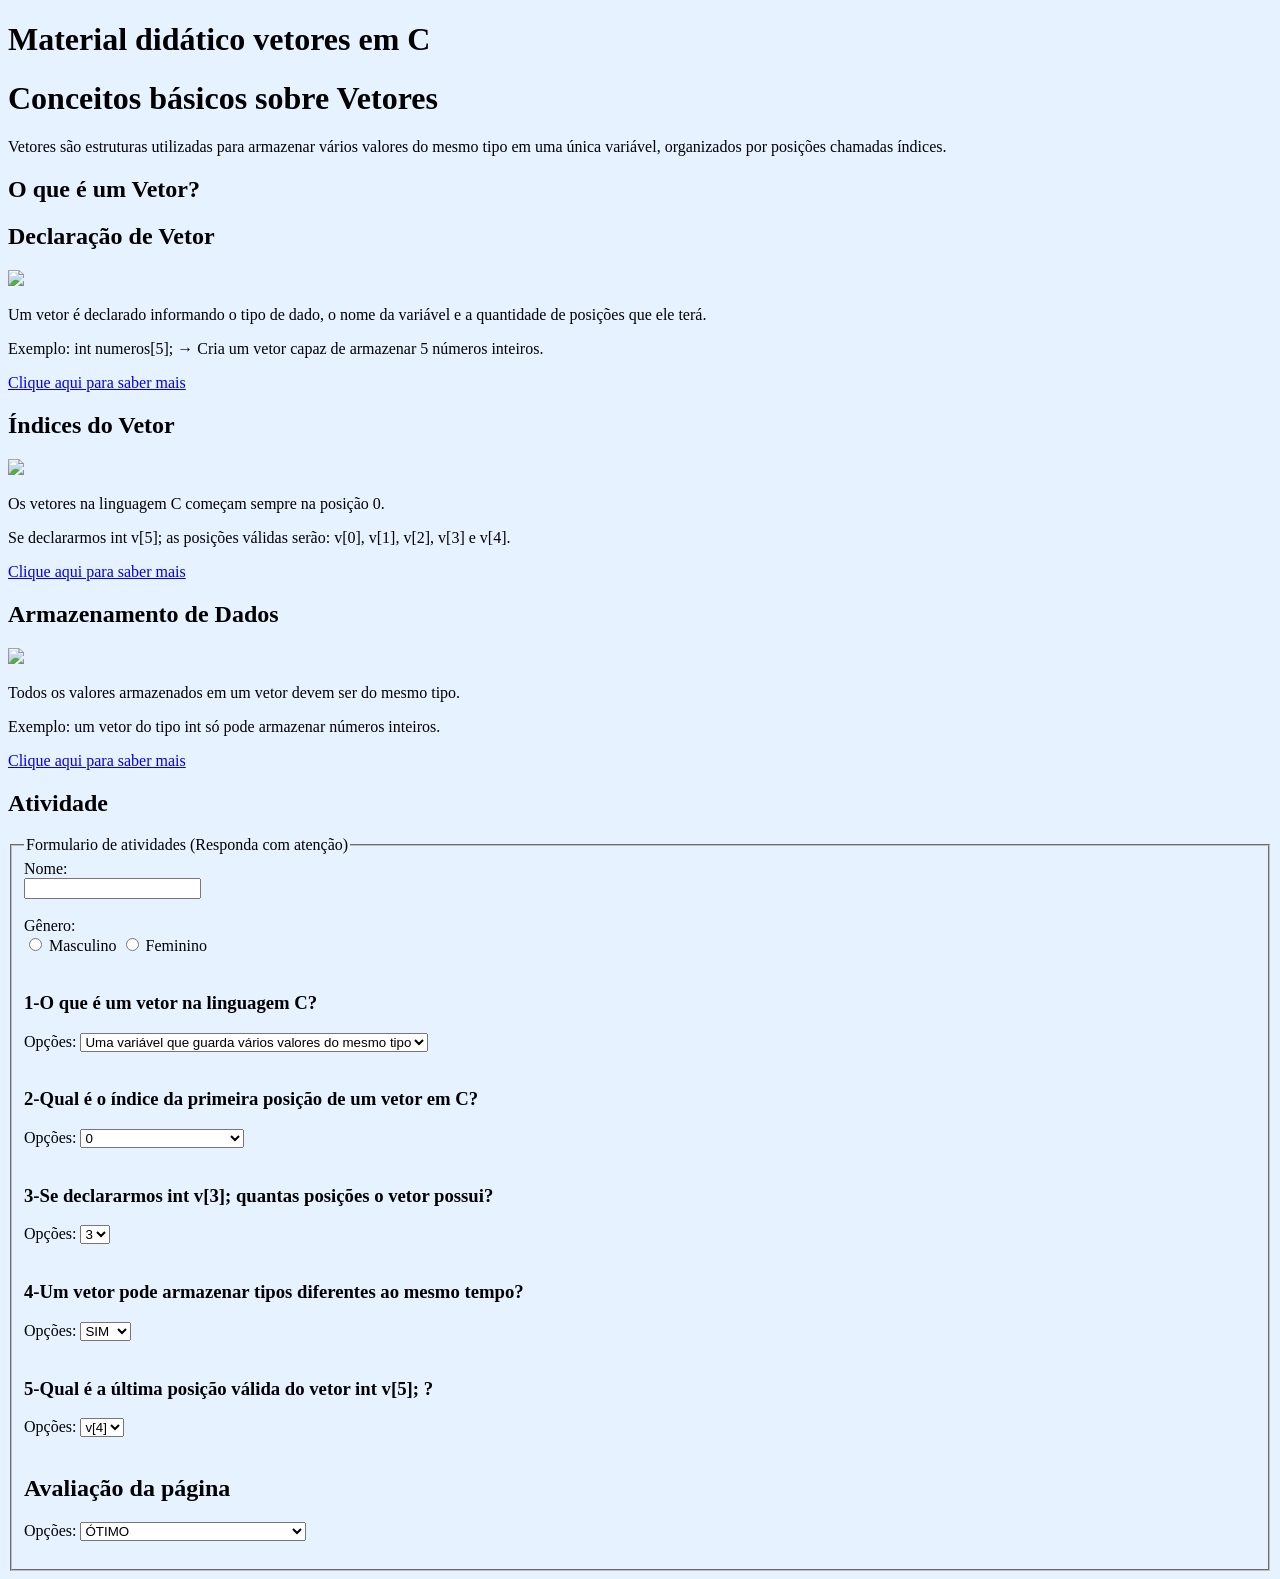
==== atividade2.html @ 40ea2154 "Update and rename pagiina de estudos.html to atividade2.html" ====
<!DOCTYPE html>
<html lang="pt-BR">

<head>
	<title>página de estudos! - luana</title>
</head>
<body style="background-color: #e6f2ff;">

	<h1>Material didático vetores em C</h1>
	<h1>Conceitos básicos sobre Vetores</h1>	
		
	<p>Vetores são estruturas utilizadas para armazenar vários valores do mesmo tipo em uma única variável, organizados por posições chamadas índices.</p>

	<h2>O que é um Vetor?</h2>
	<h2>Declaração de Vetor</h2>
	<img src="https://gabrielbueno072.github.io/rea-aed/img/vet/exercicio2.PNG" height="150">
	<p>Um vetor é declarado informando o tipo de dado, o nome da variável e a quantidade de posições que ele terá.</p>
	<p>Exemplo: int numeros[5]; → Cria um vetor capaz de armazenar 5 números inteiros.</p>
	<a href="https://linguagemc.com.br/vetores-em-c/">Clique aqui para saber mais</a>
	
	<h2>Índices do Vetor</h2>
	<img src="https://encrypted-tbn0.gstatic.com/images?q=tbn:ANd9GcRp1LKoICfYQ5lr4w8bl6QFVl7clglaNfkcSA&s" height="150">
	<p>Os vetores na linguagem C começam sempre na posição 0.</p>
	<p>Se declararmos int v[5]; as posições válidas serão: v[0], v[1], v[2], v[3] e v[4].</p>
	<a href="https://linguagemc.com.br/vetores-em-c/">Clique aqui para saber mais</a>

	<h2>Armazenamento de Dados</h2>
	<img src="https://linguagemc.com.br/wp-content/uploads/2012/11/arrayscomvariasdimensoexemplo1.png" height="150">
	<p>Todos os valores armazenados em um vetor devem ser do mesmo tipo.</p>
	<p>Exemplo: um vetor do tipo int só pode armazenar números inteiros.</p>
	<a href="https://linguagemc.com.br/vetores-em-c//">Clique aqui para saber mais</a>

	<selection id="Atividade">
		<h2>Atividade</h2>
			<form>
				<fieldset>
					<legend>Formulario de atividades (Responda com atenção)</legend>

					<label for="nome">Nome:</label><br>
					<input type="text" id="nome" name="nome"><br><br>

					<label>Gênero:</label><br>
					<input type="radio" name="genero"> Masculino
					<input type="radio" name="genero"> Feminino<br><br>

					<h3>1-O que é um vetor na linguagem C?</h3>
					<label>Opções:</label>
					<select>
						<option>Uma variável que guarda vários valores do mesmo tipo</option>
						<option>Uma função matemática</option>
						<option>Um tipo de repetição</option>
						<option>Um comando de saída</option>
					</select><br><br>

					<h3>2-Qual é o índice da primeira posição de um vetor em C?</h3>
					<label>Opções:</label>
					<select>
						<option>0</option>
						<option>1</option>
						<option>-1</option>
						<option>Depende do compilador</option>
					</select><br><br>

					<h3>3-Se declararmos int v[3]; quantas posições o vetor possui?</h3>
					<label>Opções:</label>
					<select>
						<option>3</option>
						<option>2</option>
						<option>4</option>
						<option>0</option>
					</select><br><br>

					<h3>4-Um vetor pode armazenar tipos diferentes ao mesmo tempo?</h3>
					<label>Opções:</label>
					<select>
						<option>SIM</option>
						<option>NÃO</option>
					</select><br><br>

					<h3>5-Qual é a última posição válida do vetor int v[5]; ?</h3>
					<label>Opções:</label>
					<select>
						<option>v[4]</option>
						<option>v[5]</option>
						<option>v[0]</option>
						<option>v[1]</option>
					</select><br><br>
						
					<h2>Avaliação da página</h2>
					<label>Opções:</label>
					<select>
						<option>ÓTIMO</option>
						<option>BOM</option>
						<option>NORMAL</option>
						<option>MAIS FEIO QUE BATER EM MÃE</option>
					</select><br><br>
				</fieldset>
			</form>
</body>

</html>
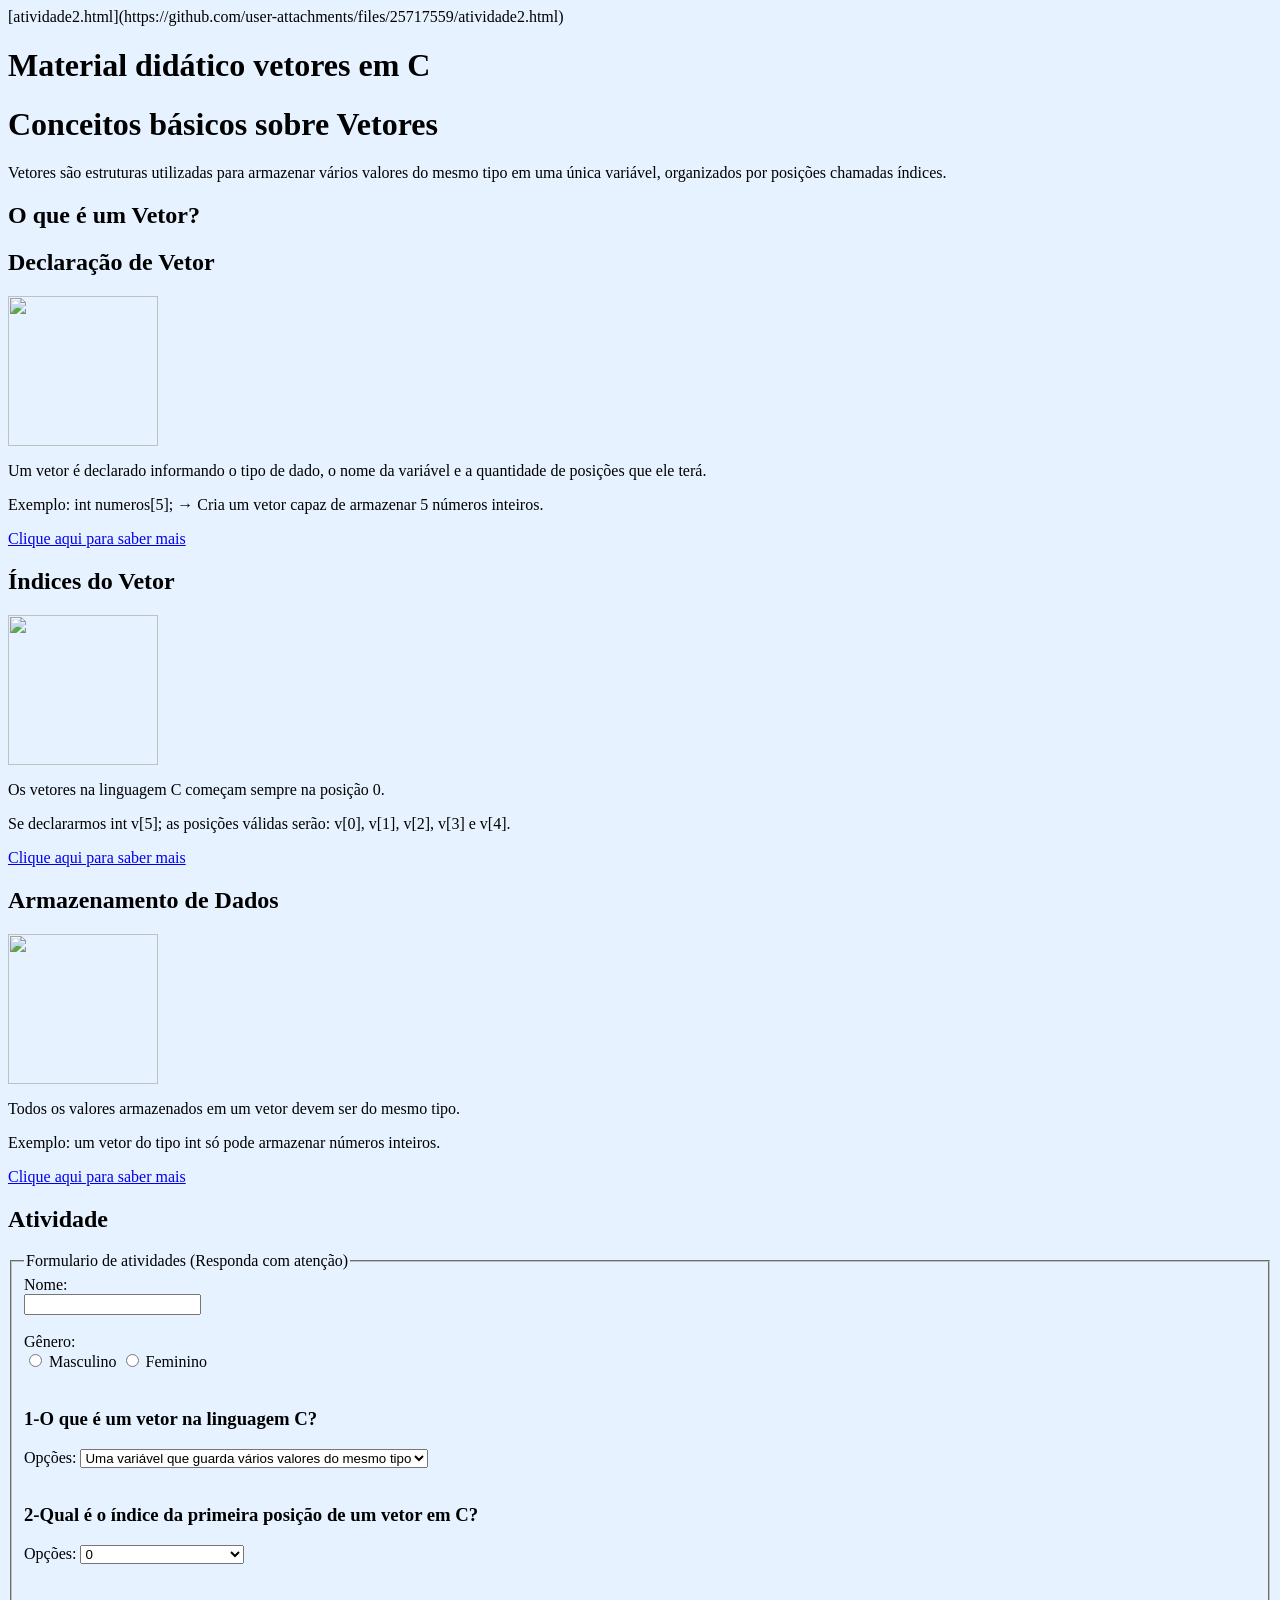
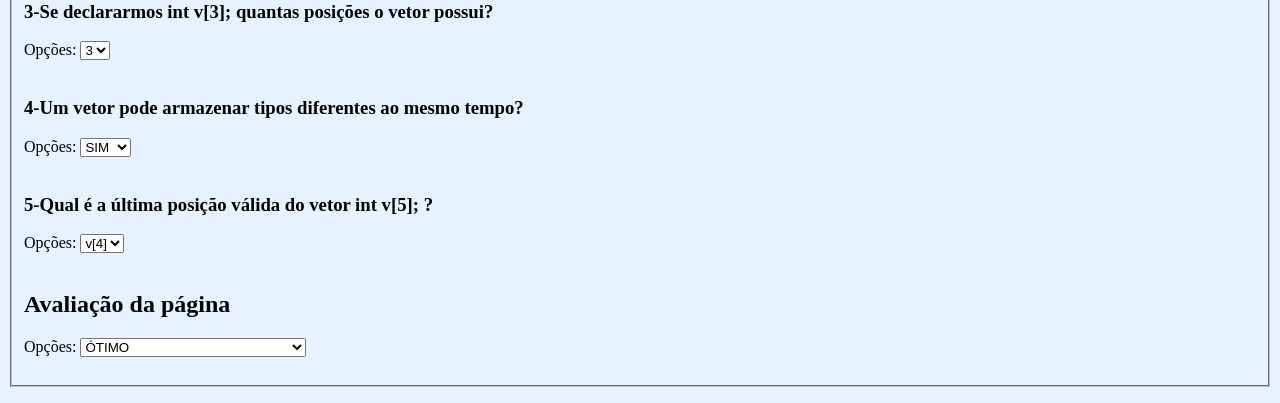
==== commit 0c57d881: "Add atividade2.html with educational content on vectors" ====
--- a/atividade2.html
+++ b/atividade2.html
@@ -1,101 +1,102 @@
-<!DOCTYPE html>
-<html lang="pt-BR">
-
-<head>
-	<title>página de estudos! - luana</title>
-</head>
-<body style="background-color: #e6f2ff;">
-
-	<h1>Material didático vetores em C</h1>
-	<h1>Conceitos básicos sobre Vetores</h1>	
-		
-	<p>Vetores são estruturas utilizadas para armazenar vários valores do mesmo tipo em uma única variável, organizados por posições chamadas índices.</p>
-
-	<h2>O que é um Vetor?</h2>
-	<h2>Declaração de Vetor</h2>
-	<img src="https://gabrielbueno072.github.io/rea-aed/img/vet/exercicio2.PNG" height="150">
-	<p>Um vetor é declarado informando o tipo de dado, o nome da variável e a quantidade de posições que ele terá.</p>
-	<p>Exemplo: int numeros[5]; → Cria um vetor capaz de armazenar 5 números inteiros.</p>
-	<a href="https://linguagemc.com.br/vetores-em-c/">Clique aqui para saber mais</a>
-	
-	<h2>Índices do Vetor</h2>
-	<img src="https://encrypted-tbn0.gstatic.com/images?q=tbn:ANd9GcRp1LKoICfYQ5lr4w8bl6QFVl7clglaNfkcSA&s" height="150">
-	<p>Os vetores na linguagem C começam sempre na posição 0.</p>
-	<p>Se declararmos int v[5]; as posições válidas serão: v[0], v[1], v[2], v[3] e v[4].</p>
-	<a href="https://linguagemc.com.br/vetores-em-c/">Clique aqui para saber mais</a>
-
-	<h2>Armazenamento de Dados</h2>
-	<img src="https://linguagemc.com.br/wp-content/uploads/2012/11/arrayscomvariasdimensoexemplo1.png" height="150">
-	<p>Todos os valores armazenados em um vetor devem ser do mesmo tipo.</p>
-	<p>Exemplo: um vetor do tipo int só pode armazenar números inteiros.</p>
-	<a href="https://linguagemc.com.br/vetores-em-c//">Clique aqui para saber mais</a>
-
-	<selection id="Atividade">
-		<h2>Atividade</h2>
-			<form>
-				<fieldset>
-					<legend>Formulario de atividades (Responda com atenção)</legend>
-
-					<label for="nome">Nome:</label><br>
-					<input type="text" id="nome" name="nome"><br><br>
-
-					<label>Gênero:</label><br>
-					<input type="radio" name="genero"> Masculino
-					<input type="radio" name="genero"> Feminino<br><br>
-
-					<h3>1-O que é um vetor na linguagem C?</h3>
-					<label>Opções:</label>
-					<select>
-						<option>Uma variável que guarda vários valores do mesmo tipo</option>
-						<option>Uma função matemática</option>
-						<option>Um tipo de repetição</option>
-						<option>Um comando de saída</option>
-					</select><br><br>
-
-					<h3>2-Qual é o índice da primeira posição de um vetor em C?</h3>
-					<label>Opções:</label>
-					<select>
-						<option>0</option>
-						<option>1</option>
-						<option>-1</option>
-						<option>Depende do compilador</option>
-					</select><br><br>
-
-					<h3>3-Se declararmos int v[3]; quantas posições o vetor possui?</h3>
-					<label>Opções:</label>
-					<select>
-						<option>3</option>
-						<option>2</option>
-						<option>4</option>
-						<option>0</option>
-					</select><br><br>
-
-					<h3>4-Um vetor pode armazenar tipos diferentes ao mesmo tempo?</h3>
-					<label>Opções:</label>
-					<select>
-						<option>SIM</option>
-						<option>NÃO</option>
-					</select><br><br>
-
-					<h3>5-Qual é a última posição válida do vetor int v[5]; ?</h3>
-					<label>Opções:</label>
-					<select>
-						<option>v[4]</option>
-						<option>v[5]</option>
-						<option>v[0]</option>
-						<option>v[1]</option>
-					</select><br><br>
-						
-					<h2>Avaliação da página</h2>
-					<label>Opções:</label>
-					<select>
-						<option>ÓTIMO</option>
-						<option>BOM</option>
-						<option>NORMAL</option>
-						<option>MAIS FEIO QUE BATER EM MÃE</option>
-					</select><br><br>
-				</fieldset>
-			</form>
-</body>
-
-</html>
+[atividade2.html](https://github.com/user-attachments/files/25717559/atividade2.html)
+<!DOCTYPE html>
+<html lang="pt-BR">
+
+<head>
+	<title>página de estudos! - luana</title>
+</head>
+<body style="background-color: #e6f2ff;">
+
+	<h1>Material didático vetores em C</h1>
+	<h1>Conceitos básicos sobre Vetores</h1>	
+		
+	<p>Vetores são estruturas utilizadas para armazenar vários valores do mesmo tipo em uma única variável, organizados por posições chamadas índices.</p>
+
+	<h2>O que é um Vetor?</h2>
+	<h2>Declaração de Vetor</h2>
+	<img src="https://gabrielbueno072.github.io/rea-aed/img/vet/exercicio2.PNG" height="150">
+	<p>Um vetor é declarado informando o tipo de dado, o nome da variável e a quantidade de posições que ele terá.</p>
+	<p>Exemplo: int numeros[5]; → Cria um vetor capaz de armazenar 5 números inteiros.</p>
+	<a href="https://linguagemc.com.br/vetores-ou-arrays-em-linguagem-c/">Clique aqui para saber mais</a>
+	
+	<h2>Índices do Vetor</h2>
+	<img src="https://encrypted-tbn0.gstatic.com/images?q=tbn:ANd9GcRp1LKoICfYQ5lr4w8bl6QFVl7clglaNfkcSA&s" height="150">
+	<p>Os vetores na linguagem C começam sempre na posição 0.</p>
+	<p>Se declararmos int v[5]; as posições válidas serão: v[0], v[1], v[2], v[3] e v[4].</p>
+	<a href="https://linguagemc.com.br/vetores-ou-arrays-em-linguagem-c/">Clique aqui para saber mais</a>
+
+	<h2>Armazenamento de Dados</h2>
+	<img src="https://linguagemc.com.br/wp-content/uploads/2012/11/arrayscomvariasdimensoexemplo1.png" height="150">
+	<p>Todos os valores armazenados em um vetor devem ser do mesmo tipo.</p>
+	<p>Exemplo: um vetor do tipo int só pode armazenar números inteiros.</p>
+	<a href="https://linguagemc.com.br/vetores-ou-arrays-em-linguagem-c/">Clique aqui para saber mais</a>
+
+	<selection id="Atividade">
+		<h2>Atividade</h2>
+			<form>
+				<fieldset>
+					<legend>Formulario de atividades (Responda com atenção)</legend>
+
+					<label for="nome">Nome:</label><br>
+					<input type="text" id="nome" name="nome"><br><br>
+
+					<label>Gênero:</label><br>
+					<input type="radio" name="genero"> Masculino
+					<input type="radio" name="genero"> Feminino<br><br>
+
+					<h3>1-O que é um vetor na linguagem C?</h3>
+					<label>Opções:</label>
+					<select>
+						<option>Uma variável que guarda vários valores do mesmo tipo</option>
+						<option>Uma função matemática</option>
+						<option>Um tipo de repetição</option>
+						<option>Um comando de saída</option>
+					</select><br><br>
+
+					<h3>2-Qual é o índice da primeira posição de um vetor em C?</h3>
+					<label>Opções:</label>
+					<select>
+						<option>0</option>
+						<option>1</option>
+						<option>-1</option>
+						<option>Depende do compilador</option>
+					</select><br><br>
+
+					<h3>3-Se declararmos int v[3]; quantas posições o vetor possui?</h3>
+					<label>Opções:</label>
+					<select>
+						<option>3</option>
+						<option>2</option>
+						<option>4</option>
+						<option>0</option>
+					</select><br><br>
+
+					<h3>4-Um vetor pode armazenar tipos diferentes ao mesmo tempo?</h3>
+					<label>Opções:</label>
+					<select>
+						<option>SIM</option>
+						<option>NÃO</option>
+					</select><br><br>
+
+					<h3>5-Qual é a última posição válida do vetor int v[5]; ?</h3>
+					<label>Opções:</label>
+					<select>
+						<option>v[4]</option>
+						<option>v[5]</option>
+						<option>v[0]</option>
+						<option>v[1]</option>
+					</select><br><br>
+						
+					<h2>Avaliação da página</h2>
+					<label>Opções:</label>
+					<select>
+						<option>ÓTIMO</option>
+						<option>BOM</option>
+						<option>NORMAL</option>
+						<option>MAIS FEIO QUE BATER EM MÃE</option>
+					</select><br><br>
+				</fieldset>
+			</form>
+</body>
+
+</html>
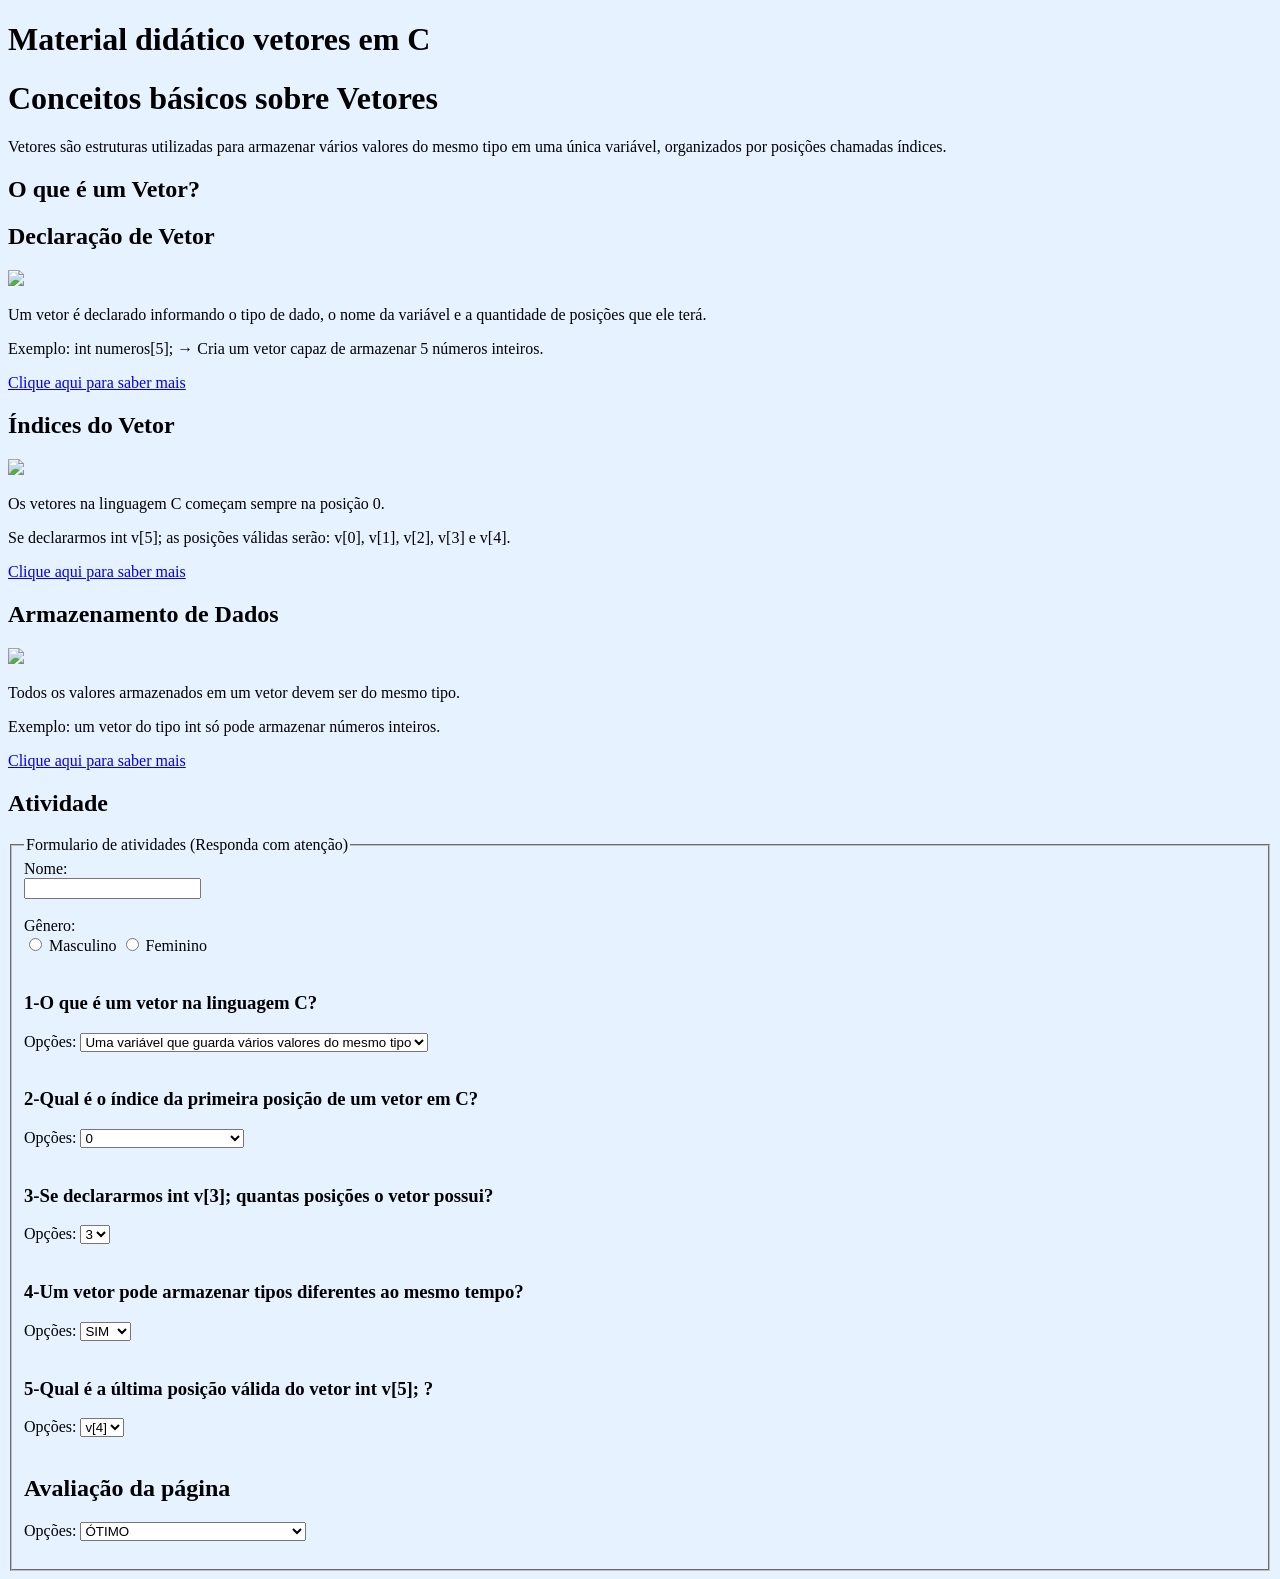
==== commit 2931d65e: "Add files via upload" ====
--- a/atividade2.html
+++ b/atividade2.html
@@ -1,102 +1,101 @@
-[atividade2.html](https://github.com/user-attachments/files/25717559/atividade2.html)
-<!DOCTYPE html>
-<html lang="pt-BR">
-
-<head>
-	<title>página de estudos! - luana</title>
-</head>
-<body style="background-color: #e6f2ff;">
-
-	<h1>Material didático vetores em C</h1>
-	<h1>Conceitos básicos sobre Vetores</h1>	
-		
-	<p>Vetores são estruturas utilizadas para armazenar vários valores do mesmo tipo em uma única variável, organizados por posições chamadas índices.</p>
-
-	<h2>O que é um Vetor?</h2>
-	<h2>Declaração de Vetor</h2>
-	<img src="https://gabrielbueno072.github.io/rea-aed/img/vet/exercicio2.PNG" height="150">
-	<p>Um vetor é declarado informando o tipo de dado, o nome da variável e a quantidade de posições que ele terá.</p>
-	<p>Exemplo: int numeros[5]; → Cria um vetor capaz de armazenar 5 números inteiros.</p>
-	<a href="https://linguagemc.com.br/vetores-ou-arrays-em-linguagem-c/">Clique aqui para saber mais</a>
-	
-	<h2>Índices do Vetor</h2>
-	<img src="https://encrypted-tbn0.gstatic.com/images?q=tbn:ANd9GcRp1LKoICfYQ5lr4w8bl6QFVl7clglaNfkcSA&s" height="150">
-	<p>Os vetores na linguagem C começam sempre na posição 0.</p>
-	<p>Se declararmos int v[5]; as posições válidas serão: v[0], v[1], v[2], v[3] e v[4].</p>
-	<a href="https://linguagemc.com.br/vetores-ou-arrays-em-linguagem-c/">Clique aqui para saber mais</a>
-
-	<h2>Armazenamento de Dados</h2>
-	<img src="https://linguagemc.com.br/wp-content/uploads/2012/11/arrayscomvariasdimensoexemplo1.png" height="150">
-	<p>Todos os valores armazenados em um vetor devem ser do mesmo tipo.</p>
-	<p>Exemplo: um vetor do tipo int só pode armazenar números inteiros.</p>
-	<a href="https://linguagemc.com.br/vetores-ou-arrays-em-linguagem-c/">Clique aqui para saber mais</a>
-
-	<selection id="Atividade">
-		<h2>Atividade</h2>
-			<form>
-				<fieldset>
-					<legend>Formulario de atividades (Responda com atenção)</legend>
-
-					<label for="nome">Nome:</label><br>
-					<input type="text" id="nome" name="nome"><br><br>
-
-					<label>Gênero:</label><br>
-					<input type="radio" name="genero"> Masculino
-					<input type="radio" name="genero"> Feminino<br><br>
-
-					<h3>1-O que é um vetor na linguagem C?</h3>
-					<label>Opções:</label>
-					<select>
-						<option>Uma variável que guarda vários valores do mesmo tipo</option>
-						<option>Uma função matemática</option>
-						<option>Um tipo de repetição</option>
-						<option>Um comando de saída</option>
-					</select><br><br>
-
-					<h3>2-Qual é o índice da primeira posição de um vetor em C?</h3>
-					<label>Opções:</label>
-					<select>
-						<option>0</option>
-						<option>1</option>
-						<option>-1</option>
-						<option>Depende do compilador</option>
-					</select><br><br>
-
-					<h3>3-Se declararmos int v[3]; quantas posições o vetor possui?</h3>
-					<label>Opções:</label>
-					<select>
-						<option>3</option>
-						<option>2</option>
-						<option>4</option>
-						<option>0</option>
-					</select><br><br>
-
-					<h3>4-Um vetor pode armazenar tipos diferentes ao mesmo tempo?</h3>
-					<label>Opções:</label>
-					<select>
-						<option>SIM</option>
-						<option>NÃO</option>
-					</select><br><br>
-
-					<h3>5-Qual é a última posição válida do vetor int v[5]; ?</h3>
-					<label>Opções:</label>
-					<select>
-						<option>v[4]</option>
-						<option>v[5]</option>
-						<option>v[0]</option>
-						<option>v[1]</option>
-					</select><br><br>
-						
-					<h2>Avaliação da página</h2>
-					<label>Opções:</label>
-					<select>
-						<option>ÓTIMO</option>
-						<option>BOM</option>
-						<option>NORMAL</option>
-						<option>MAIS FEIO QUE BATER EM MÃE</option>
-					</select><br><br>
-				</fieldset>
-			</form>
-</body>
-
-</html>
+<!DOCTYPE html>
+<html lang="pt-BR">
+
+<head>
+	<title>página de estudos! - luana</title>
+</head>
+<body style="background-color: #e6f2ff;">
+
+	<h1>Material didático vetores em C</h1>
+	<h1>Conceitos básicos sobre Vetores</h1>	
+		
+	<p>Vetores são estruturas utilizadas para armazenar vários valores do mesmo tipo em uma única variável, organizados por posições chamadas índices.</p>
+
+	<h2>O que é um Vetor?</h2>
+	<h2>Declaração de Vetor</h2>
+	<img src="https://gabrielbueno072.github.io/rea-aed/img/vet/exercicio2.PNG" height="150">
+	<p>Um vetor é declarado informando o tipo de dado, o nome da variável e a quantidade de posições que ele terá.</p>
+	<p>Exemplo: int numeros[5]; → Cria um vetor capaz de armazenar 5 números inteiros.</p>
+	<a href="https://linguagemc.com.br/vetores-ou-arrays-em-linguagem-c/">Clique aqui para saber mais</a>
+	
+	<h2>Índices do Vetor</h2>
+	<img src="https://encrypted-tbn0.gstatic.com/images?q=tbn:ANd9GcRp1LKoICfYQ5lr4w8bl6QFVl7clglaNfkcSA&s" height="150">
+	<p>Os vetores na linguagem C começam sempre na posição 0.</p>
+	<p>Se declararmos int v[5]; as posições válidas serão: v[0], v[1], v[2], v[3] e v[4].</p>
+	<a href="https://linguagemc.com.br/vetores-ou-arrays-em-linguagem-c/">Clique aqui para saber mais</a>
+
+	<h2>Armazenamento de Dados</h2>
+	<img src="https://linguagemc.com.br/wp-content/uploads/2012/11/arrayscomvariasdimensoexemplo1.png" height="150">
+	<p>Todos os valores armazenados em um vetor devem ser do mesmo tipo.</p>
+	<p>Exemplo: um vetor do tipo int só pode armazenar números inteiros.</p>
+	<a href="https://linguagemc.com.br/vetores-ou-arrays-em-linguagem-c/">Clique aqui para saber mais</a>
+
+	<selection id="Atividade">
+		<h2>Atividade</h2>
+			<form>
+				<fieldset>
+					<legend>Formulario de atividades (Responda com atenção)</legend>
+
+					<label for="nome">Nome:</label><br>
+					<input type="text" id="nome" name="nome"><br><br>
+
+					<label>Gênero:</label><br>
+					<input type="radio" name="genero"> Masculino
+					<input type="radio" name="genero"> Feminino<br><br>
+
+					<h3>1-O que é um vetor na linguagem C?</h3>
+					<label>Opções:</label>
+					<select>
+						<option>Uma variável que guarda vários valores do mesmo tipo</option>
+						<option>Uma função matemática</option>
+						<option>Um tipo de repetição</option>
+						<option>Um comando de saída</option>
+					</select><br><br>
+
+					<h3>2-Qual é o índice da primeira posição de um vetor em C?</h3>
+					<label>Opções:</label>
+					<select>
+						<option>0</option>
+						<option>1</option>
+						<option>-1</option>
+						<option>Depende do compilador</option>
+					</select><br><br>
+
+					<h3>3-Se declararmos int v[3]; quantas posições o vetor possui?</h3>
+					<label>Opções:</label>
+					<select>
+						<option>3</option>
+						<option>2</option>
+						<option>4</option>
+						<option>0</option>
+					</select><br><br>
+
+					<h3>4-Um vetor pode armazenar tipos diferentes ao mesmo tempo?</h3>
+					<label>Opções:</label>
+					<select>
+						<option>SIM</option>
+						<option>NÃO</option>
+					</select><br><br>
+
+					<h3>5-Qual é a última posição válida do vetor int v[5]; ?</h3>
+					<label>Opções:</label>
+					<select>
+						<option>v[4]</option>
+						<option>v[5]</option>
+						<option>v[0]</option>
+						<option>v[1]</option>
+					</select><br><br>
+						
+					<h2>Avaliação da página</h2>
+					<label>Opções:</label>
+					<select>
+						<option>ÓTIMO</option>
+						<option>BOM</option>
+						<option>NORMAL</option>
+						<option>MAIS FEIO QUE BATER EM MÃE</option>
+					</select><br><br>
+				</fieldset>
+			</form>
+</body>
+
+</html>
